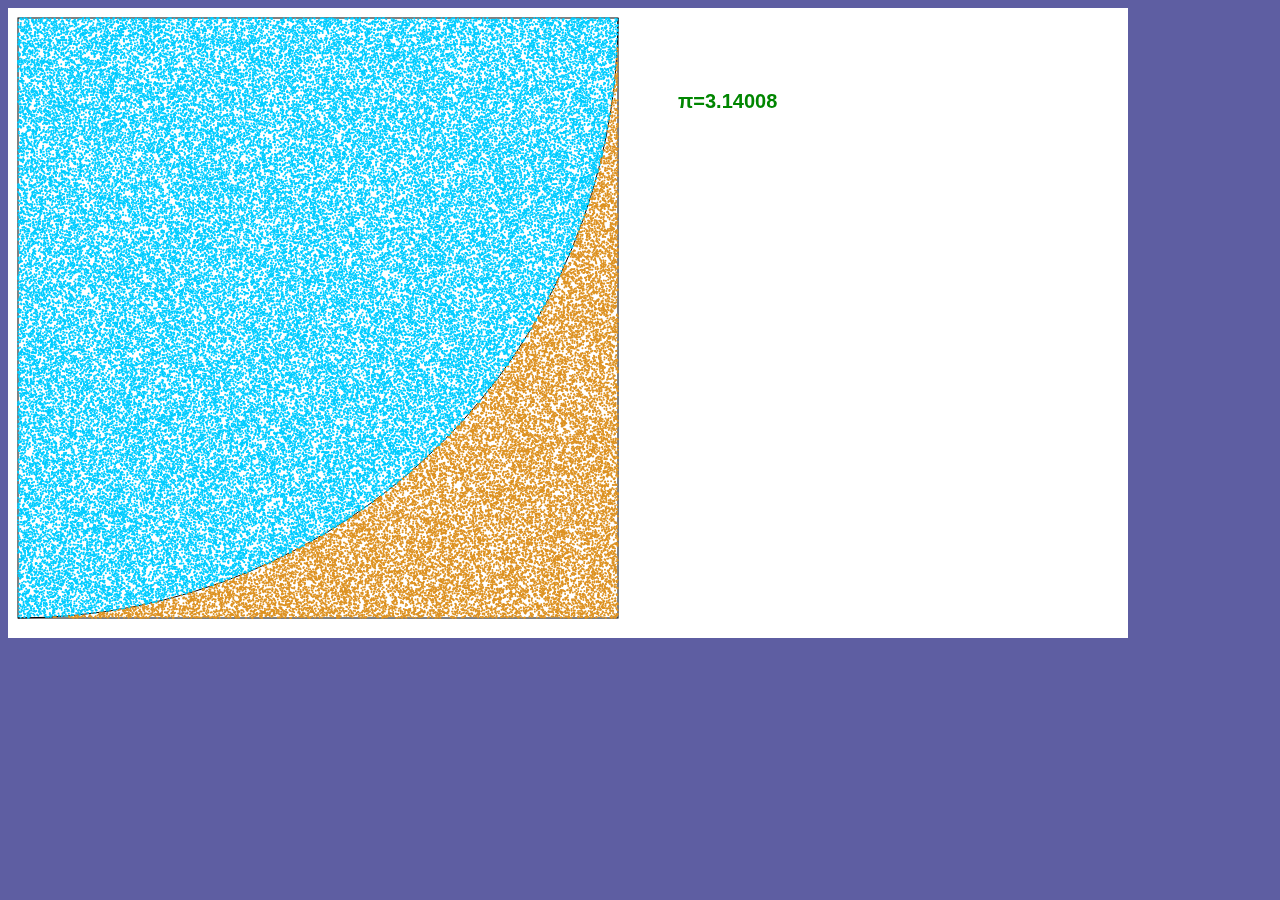
==== pai.html @ fa967ea2 "Copy to new" ====
<html>
  <head>
  	<title>计算π练习</title>
  	<meta content="text/html; charset=utf-8" http-equiv="content-type" />
    <script type="text/javascript" src="js/pai.js?v=2"></script>
	<link rel="stylesheet" href="css/pai.css" type="text/css" />

  </head>
  <body onload="onPageLoad();">
  	<canvas id="main_canvas" class="main_canvas" width="1120" height="630">您的浏览器不支持canvas!</canvas>
  </body>
</html>
---- css/pai.css ----
.main_canvas {width:1120px;height:630px; background-color: #ffffff; }
body { background-color: #5e5ea2;}
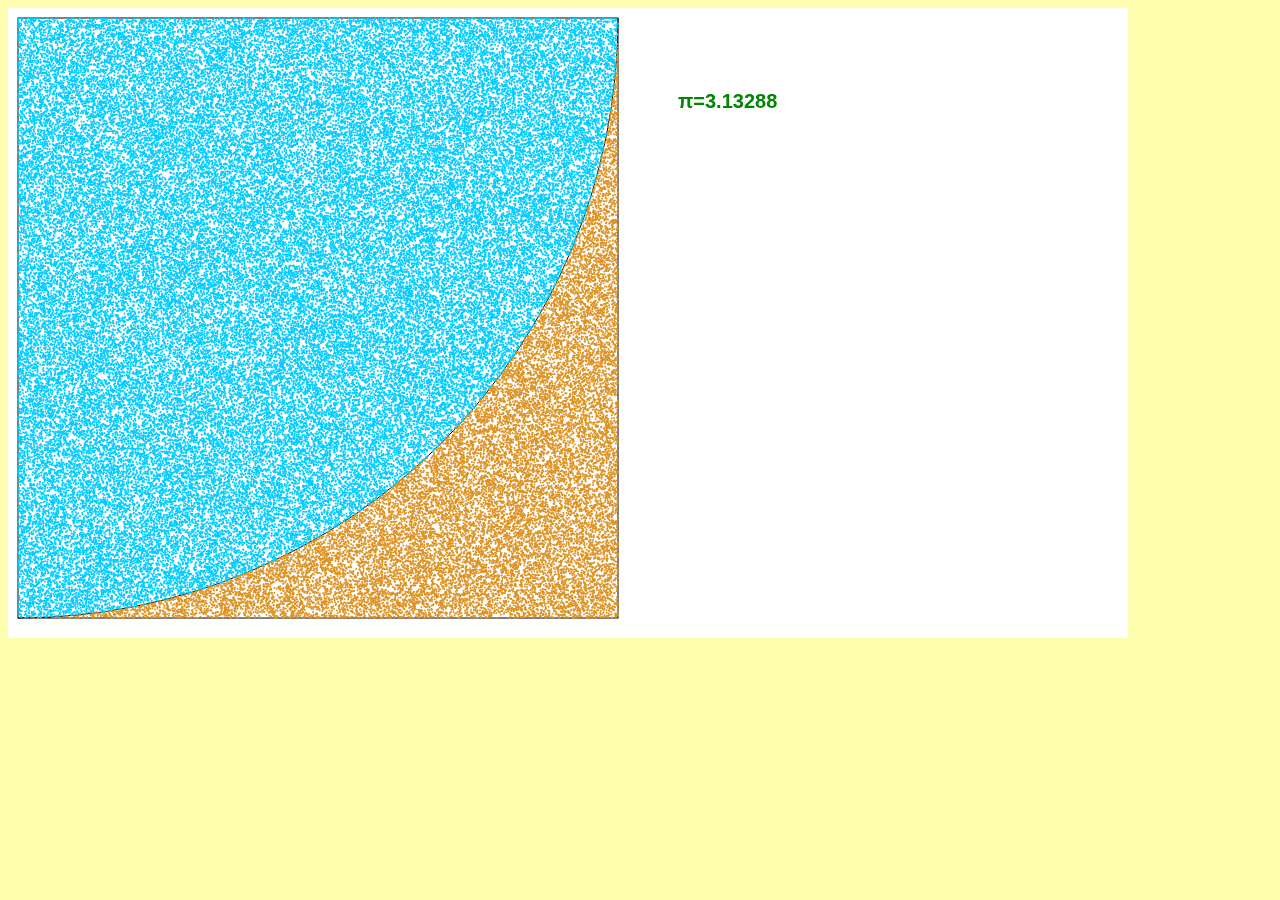
==== commit 1a7b9b26: "进制转换器" ====
--- a/pai.html
+++ b/pai.html
@@ -3,7 +3,7 @@
   	<title>计算π练习</title>
   	<meta content="text/html; charset=utf-8" http-equiv="content-type" />
     <script type="text/javascript" src="js/pai.js?v=2"></script>
-	<link rel="stylesheet" href="css/pai.css" type="text/css" />
+	<link rel="stylesheet" href="css/common.css" type="text/css" />
 
   </head>
   <body onload="onPageLoad();">
--- a/css/common.css
+++ b/css/common.css
@@ -0,0 +1,4 @@
+body { background-color: #fefeaf;}
+.main_canvas {width:1120px;height:630px; background-color: #ffffff; }
+.button{padding:10px; border:solid 1px #000000; background-color: #00ffff;}
+.result{border:solid 1px #ffddaa;width:400px;height:300px;background-color:#ffddaa;}